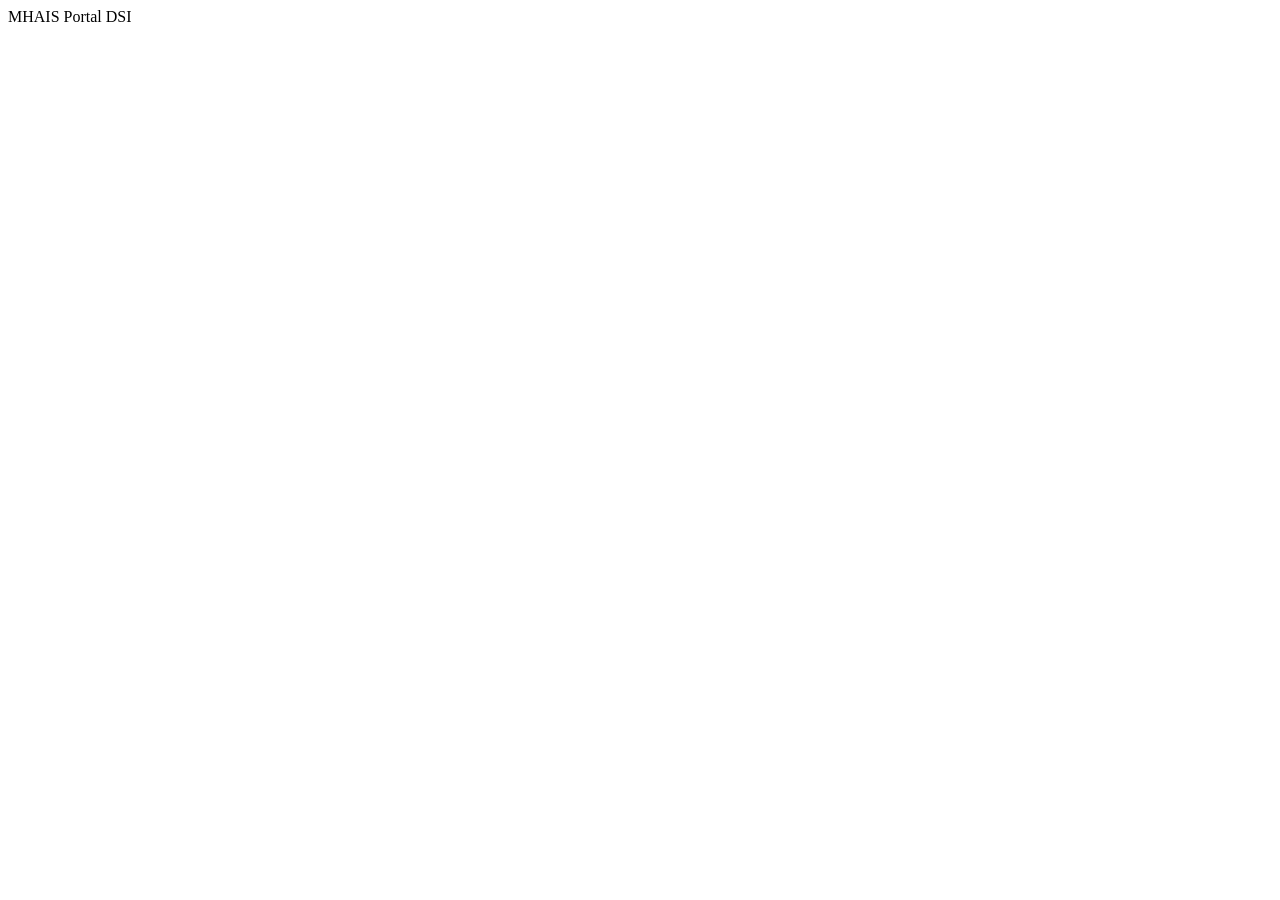
==== portal-dsi/portal/static/index.html @ 9562ed00 "Add Portal DSI MVP: IT requests, approvals, SLA, assets and licences Internal service desk for MHAIS" ====
<!doctype html>
<html lang="pt-AO">
<head>
  <meta charset="utf-8">
  <meta name="viewport" content="width=device-width, initial-scale=1">
  <title>Portal DSI</title>
  <link rel="stylesheet" href="/static/styles.css">
</head>
<body>
  <header>
    <div class="marca">MHAIS <span>Portal DSI</span></div>
    <nav id="nav"></nav>
    <div class="utilizador" id="utilizador"></div>
  </header>
  <main id="conteudo"></main>

  <dialog id="dialogo">
    <form method="dialog" id="form-dialogo">
      <h2 id="dialogo-titulo"></h2>
      <div id="dialogo-corpo"></div>
      <p class="erro" id="dialogo-erro"></p>
      <menu>
        <button value="cancelar" formnovalidate>Fechar</button>
        <button value="gravar" id="btn-gravar" class="primario">Gravar</button>
      </menu>
    </form>
  </dialog>

  <script src="/static/app.js"></script>
</body>
</html>
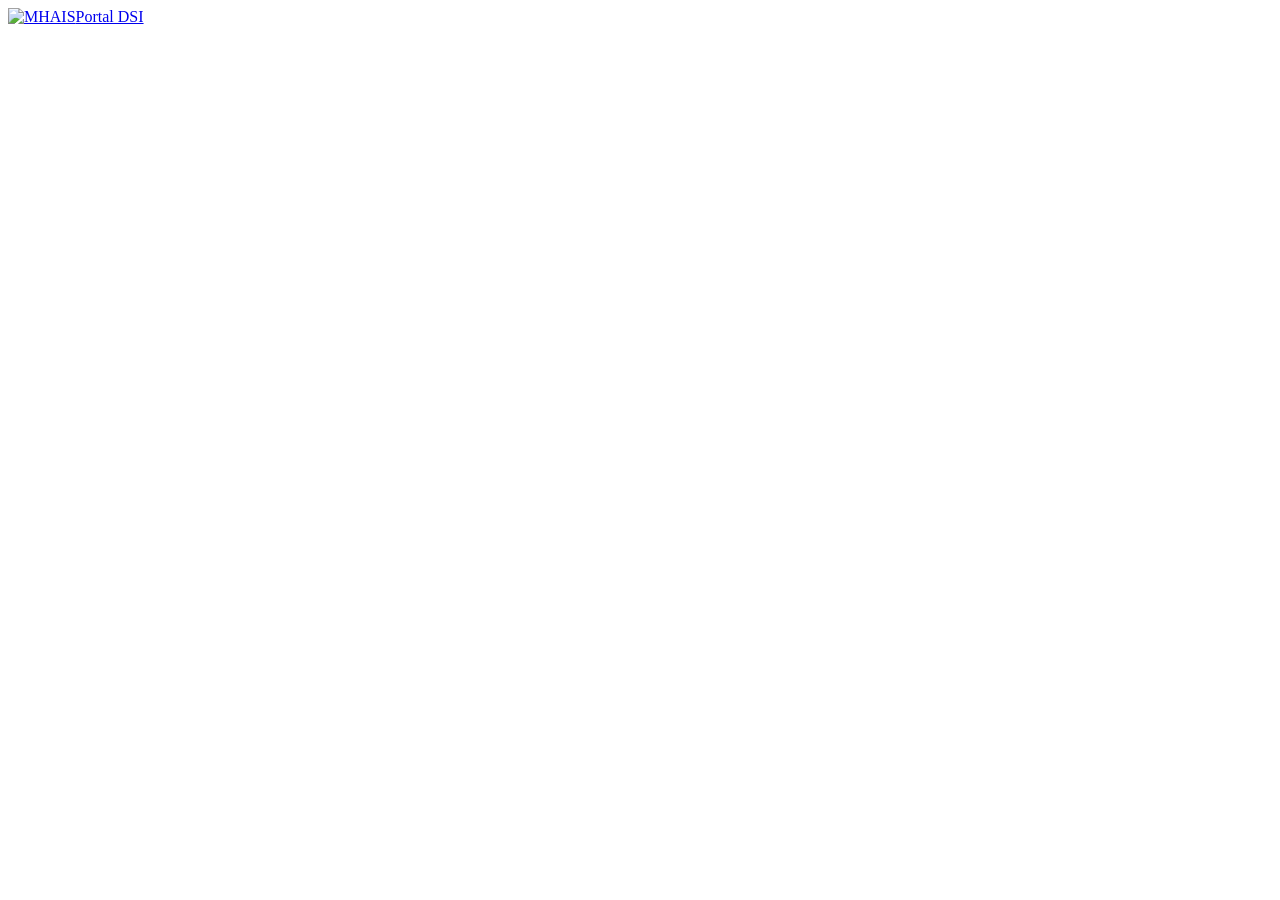
==== commit ae35fcb5: "Portal DSI: MHAIS branding and race-safe demo seed - Configurable identity: logo, favicon, brand col" ====
--- a/portal-dsi/portal/static/index.html
+++ b/portal-dsi/portal/static/index.html
@@ -3,16 +3,19 @@
 <head>
   <meta charset="utf-8">
   <meta name="viewport" content="width=device-width, initial-scale=1">
-  <title>Portal DSI</title>
+  <title>Portal DSI · MHAIS</title>
+  <link rel="icon" href="/static/marca/favicon.svg" type="image/svg+xml">
   <link rel="stylesheet" href="/static/styles.css">
+  <link rel="stylesheet" href="/static/marca/marca.css">
 </head>
 <body>
   <header>
-    <div class="marca">MHAIS <span>Portal DSI</span></div>
+    <a class="marca" href="/#inicio"><img id="logo" src="/static/marca/logo.svg" alt="MHAIS"><span id="nome-portal">Portal DSI</span></a>
     <nav id="nav"></nav>
     <div class="utilizador" id="utilizador"></div>
   </header>
   <main id="conteudo"></main>
+  <footer id="rodape"></footer>
 
   <dialog id="dialogo">
     <form method="dialog" id="form-dialogo">
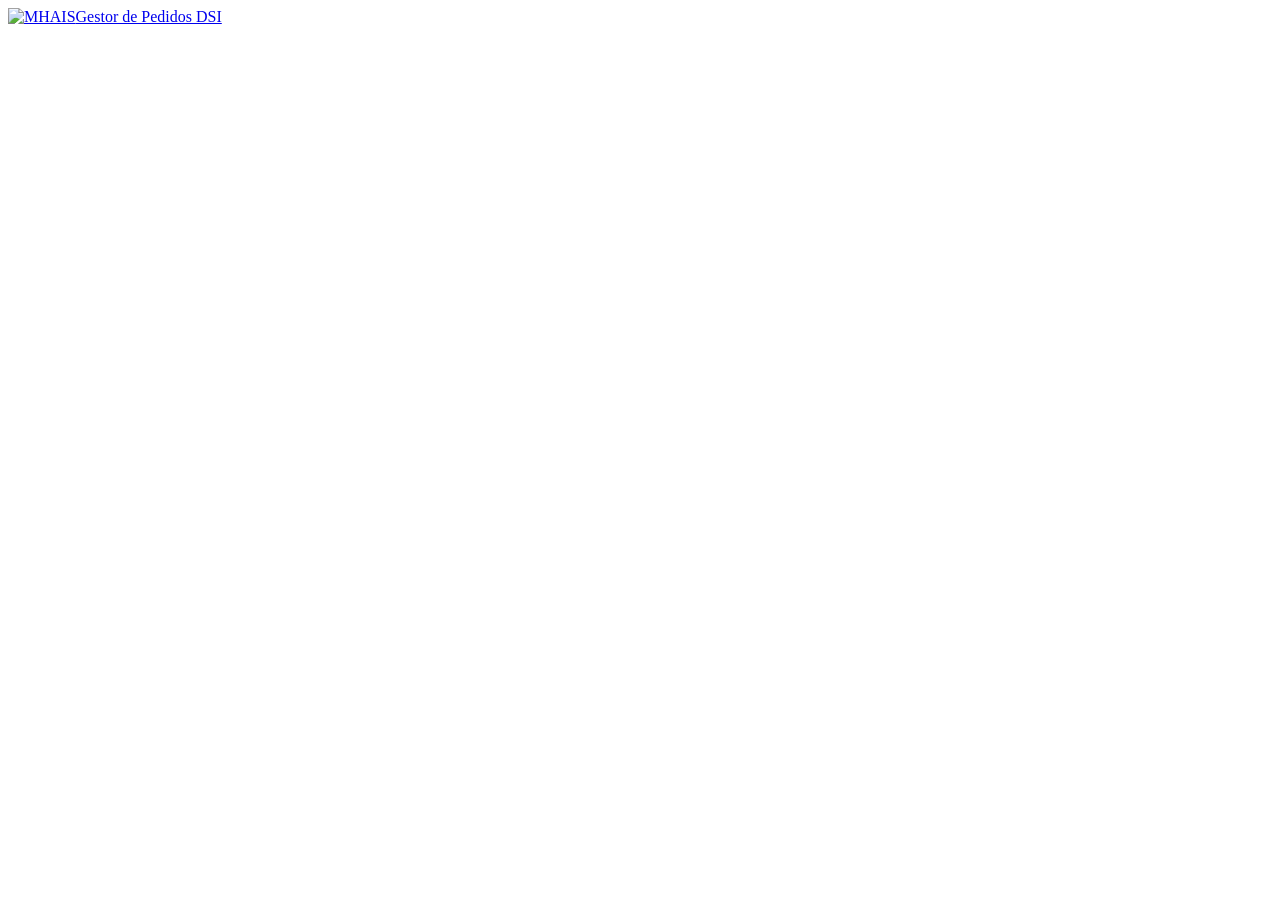
==== commit 4ca90f97: "Gestor de Pedidos DSI: DSI approvals, full catalogue, MHAIS purple UI - Rename to "Gestor de Pedidos" ====
--- a/portal-dsi/portal/static/index.html
+++ b/portal-dsi/portal/static/index.html
@@ -3,14 +3,14 @@
 <head>
   <meta charset="utf-8">
   <meta name="viewport" content="width=device-width, initial-scale=1">
-  <title>Portal DSI · MHAIS</title>
+  <title>Gestor de Pedidos DSI · MHAIS</title>
   <link rel="icon" href="/static/marca/favicon.svg" type="image/svg+xml">
   <link rel="stylesheet" href="/static/styles.css">
   <link rel="stylesheet" href="/static/marca/marca.css">
 </head>
 <body>
   <header>
-    <a class="marca" href="/#inicio"><img id="logo" src="/static/marca/logo.svg" alt="MHAIS"><span id="nome-portal">Portal DSI</span></a>
+    <a class="marca" href="/#inicio"><img id="logo" src="/static/marca/logo-branco.svg" alt="MHAIS"><span id="nome-portal">Gestor de Pedidos DSI</span></a>
     <nav id="nav"></nav>
     <div class="utilizador" id="utilizador"></div>
   </header>
